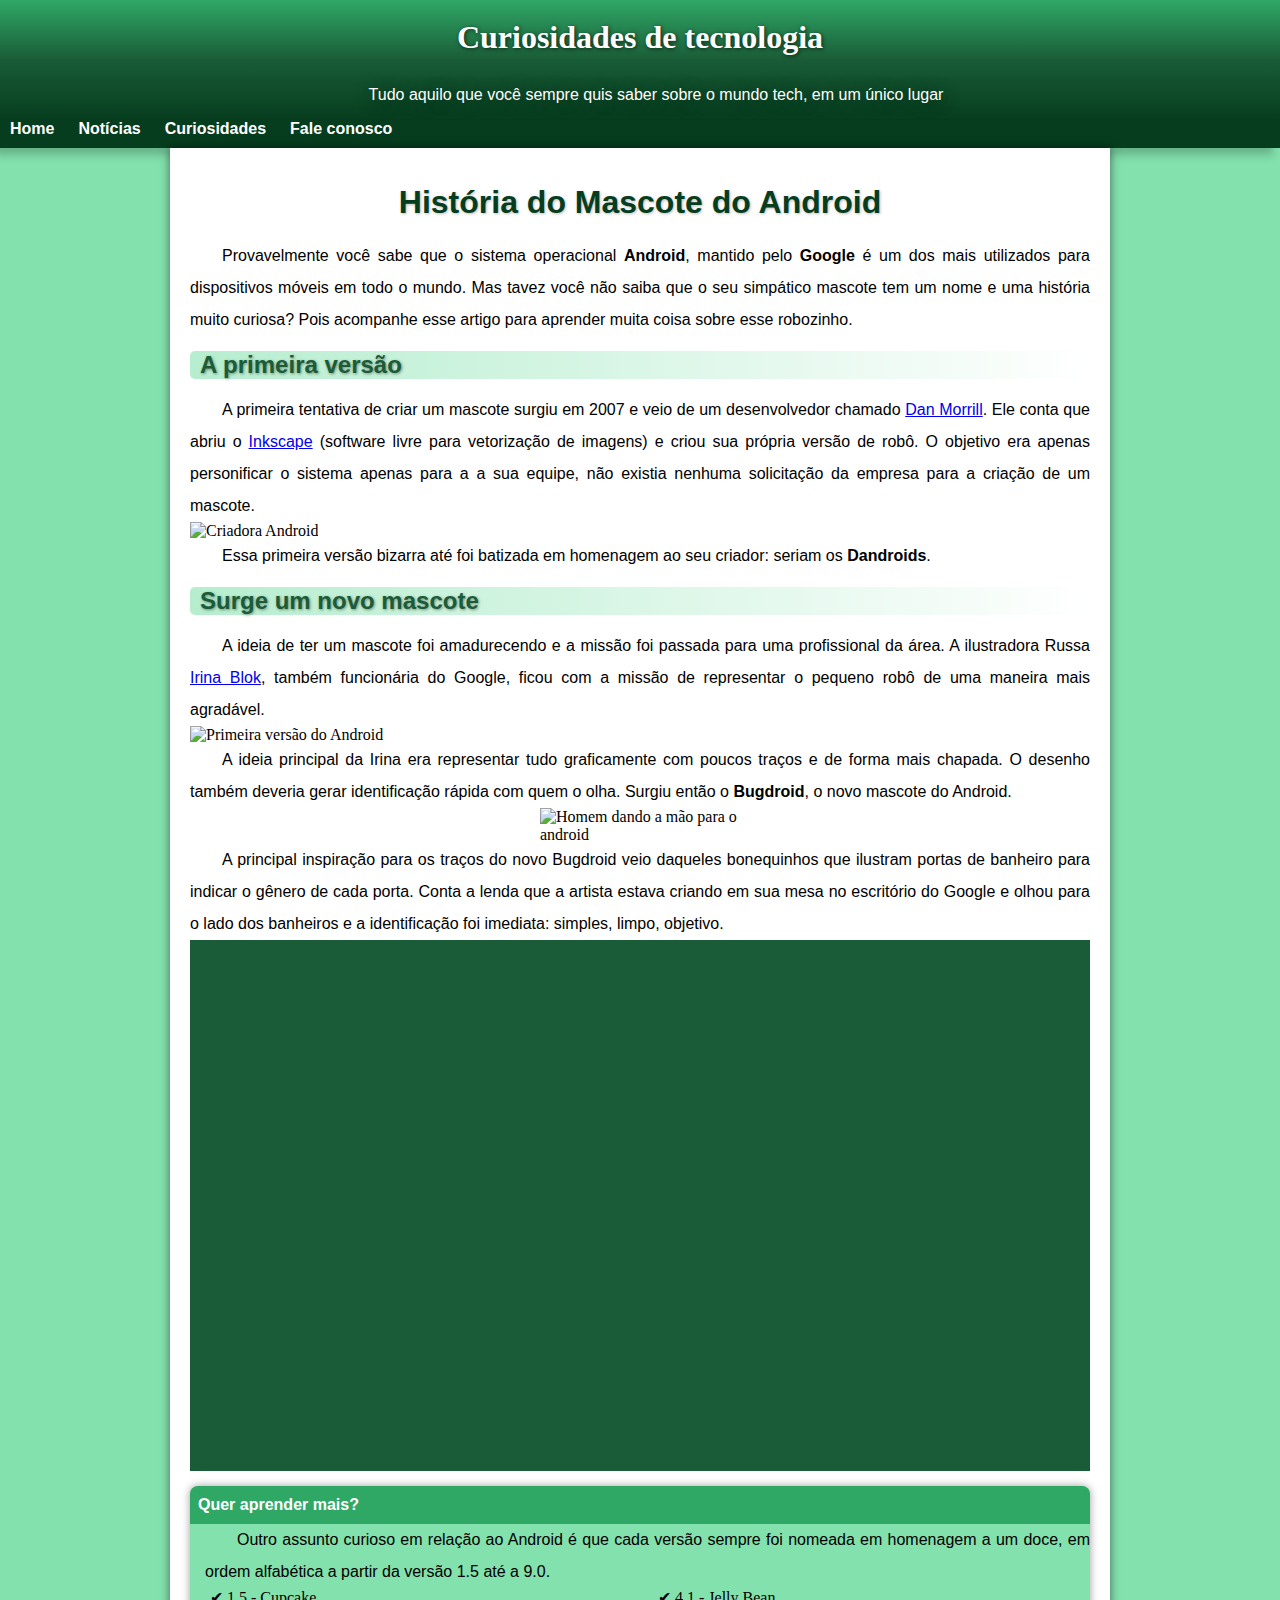
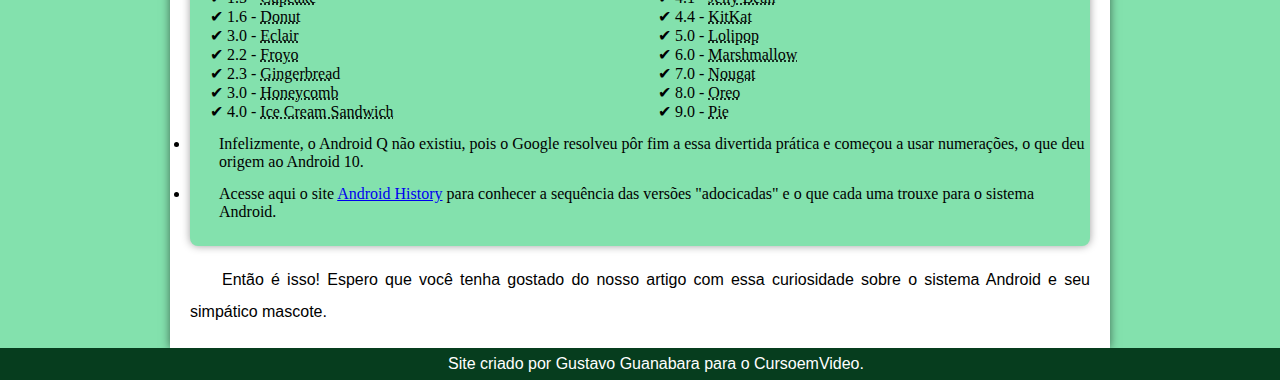
==== site1.html @ 1e335b75 "Site android" ====
<!DOCTYPE html>
<html lang="pt-br">
<head>
    <meta charset="UTF-8">
    <meta name="viewport" content="width=device-width, initial-scale=1.0">
    <link rel="stylesheet" href="style.css">
    <link rel="shortcut icon" href="gustavoguanabara/imagens/favicon.ico" type="image/x-icon">
    <title>Como surgiu o mascote do android?</title>
</head>
    <body>
        <header>
            <h1>Curiosidades de tecnologia</h1>
            <p>Tudo aquilo que você sempre quis saber sobre o mundo tech, em um único lugar</p>
        </header>
        <nav>
            <a href="#" target="_self">Home</a>
            <a href="#" target="_self">Notícias</a>
            <a href="#" target="_self">Curiosidades</a>
            <a href="#" target="_self">Fale conosco</a>
        </nav>
        <main>
            <article>
                <h1>História do Mascote do Android</h1>

                <p>Provavelmente você sabe que o sistema operacional <strong>Android</strong>, mantido pelo <strong>Google</strong> é um dos mais utilizados para dispositivos móveis em todo o mundo. Mas tavez você não saiba que o seu simpático mascote tem um nome e uma história muito curiosa? Pois acompanhe esse artigo para aprender muita coisa sobre esse robozinho.</p>

                <h2>A primeira versão</h2>

                <p>A primeira tentativa de criar um mascote surgiu em 2007 e veio de um desenvolvedor chamado <a href="https://danmorrill.org/" target="_blank" rel="external">Dan Morrill</a>. Ele conta que abriu o <a href="https://inkscape.org/pt-br/" target="_blank" rel="external">Inkscape</a> (software livre para vetorização de imagens) e criou sua própria versão de robô. O objetivo era apenas personificar o sistema apenas para a a sua equipe, não existia nenhuma solicitação da empresa para a criação de um mascote.</p>
                

                <picture>
                    <source media="(max-width: 800px)" srcset="irina-blok-pq.jpg" type="image/jpg">
                    <img src="gustavoguanabara/imagens/irina-blok.jpg" alt="Criadora Android">
                </picture>

                <p>Essa primeira versão bizarra até foi batizada em homenagem ao seu criador: seriam os <strong>Dandroids</strong>.</p>

                <h2>Surge um novo mascote</h2>

                <p>A ideia de ter um mascote foi amadurecendo e a missão foi passada para uma profissional da área. A ilustradora Russa <a href="https://www.irinablok.com/">Irina Blok</a>, também funcionária do Google, ficou com a missão de representar o pequeno robô de uma maneira mais agradável.</p>

                <picture>
                    <source media="(max-width: 800px)" srcset="gustavoguanabara/imagens/dan-droids-pq.png">
                    <img src="gustavoguanabara/imagens/dan-droids.png" alt="Primeira versão do Android">
                </picture>

                <p>A ideia principal da Irina era representar tudo graficamente com poucos traços e de forma mais chapada. O desenho também deveria gerar identificação rápida com quem o olha. Surgiu então o <strong>Bugdroid</strong>, o novo mascote do Android.</p>

                <img src="gustavoguanabara/imagens/bugdroid.png" alt="Homem dando a mão para o android" class="bugdroid">

                <p>A principal inspiração para os traços do novo Bugdroid veio daqueles bonequinhos que ilustram portas de banheiro para indicar o gênero de cada porta. Conta a lenda que a artista estava criando em sua mesa no escritório do Google e olhou para o lado dos banheiros e a identificação foi imediata: simples, limpo, objetivo.</p>

                <div class="video">
                    <iframe width="560" height="315" src="https://www.youtube.com/embed/l2UDgpLz20M?si=U9Yi3SO-Kr7VAicH" title="YouTube video player" frameborder="0" allow="accelerometer; autoplay; clipboard-write; encrypted-media; gyroscope; picture-in-picture; web-share" referrerpolicy="strict-origin-when-cross-origin" allowfullscreen></iframe>
                </div>
                
                <aside>
                    <h3>Quer aprender mais?</h3>
                    <p>Outro assunto curioso em relação ao Android é que cada versão sempre foi nomeada em homenagem a um doce, em ordem alfabética a partir da versão 1.5 até a 9.0.</p>
                    <ul>
                        <li>1.5 - <abbr title="Bolo de copo">Cupcake</abbr></li>
                        <li>1.6 - <abbr title="Rosquinha">Donut</abbr></li>
                        <li>3.0 - <abbr title="Bomba">Eclair</abbr></li>
                        <li>2.2 - <abbr title="Iogurte congelado">Froyo</abbr></li>
                        <li>2.3 - <abbr title="Biscoito de gengibre">Gingerbrea</abbr>d</li>
                        <li>3.0 - <abbr title="Favo de mel">Honeycomb</abbr></li>
                        <li>4.0 - <abbr title="Sanduíche de sorvete">Ice Cream Sandwich</abbr></li>
                        <li>4.1 - <abbr title="Jujuba">Jelly Bean</abbr></li>
                        <li>4.4 - <abbr title="KitKat Nestle">KitKat</abbr></li>
                        <li>5.0 - <abbr title="Pirulito">Lolipop</abbr></li>
                        <li>6.0 - <abbr title="Marshmallow">Marshmallow</abbr></li>
                        <li>7.0 - <abbr title="Torrone">Nougat</abbr></li>
                        <li>8.0 - <abbr title="Oreo">Oreo</abbr></li>
                        <li>9.0 - <abbr title="Torta">Pie</abbr></li>
                    </ul>
                        
                            
                                <lu class="segundo-lu">
                                    <li>
                                        Infelizmente, o Android Q não existiu, pois o Google resolveu pôr fim a essa divertida prática e começou a usar numerações, o que deu origem ao Android 10.
                                    </li>
                                    <li>
                                        Acesse aqui o site <a href="https://www.android.com/intl/en_uk/history/">Android History</a> para conhecer a sequência das versões "adocicadas" e o que cada uma trouxe para o sistema Android.
                                    </li>
                                </lu>
                            
                    
                </aside>

                <p class="segundo-p">Então é isso! Espero que você tenha gostado do nosso artigo com essa curiosidade sobre o sistema Android e seu simpático mascote.</p>
            </article>
        </main>
        <footer>
            <p>Site criado por Gustavo Guanabara para o CursoemVideo.</p>
        </footer>
    </body>
</html>
---- style.css ----
@charset "UTF-8";
@font-face {
    font-family: android;
    src: url(fontes/IDroid.otf) format(opentype);
}
@font-face {
    font-family: bebas;
    src: url(fontes/fonte2/BebasNeue-Regular.ttf) format(truetype);
}

:root {
    --cor0: #c5ebd6;
    --cor1: #83E1AD;
    --cor2: #3DDC84;
    --cor3: #2FA866;
    --cor4: #1A5C37;
    --cor5: #063d1e;
    --fonte0: Arial, Helvetica, sans-serif;
    --fonte1: 'bebas', cursive;
    --fonte2: 'android', sans-serif;
}

* {
    margin: 0px;
    padding: 0px;
}

body {
    background-color: var(--cor1);
}

header {
    background-image: linear-gradient(180deg, #2FA866, #1A5C37, #063d1e);
    height: 120px;
}

header > h1 {
    color: white;
    font-family: var(--fonte1);
    text-align: center;
    padding: 15px 0px 19px 0px;
    text-shadow: 1px 1px 4px rgba(0, 0, 0, 0.678);
    line-height: 1.4em;
}

header > p {
    color: white;
    text-align: center;
    text-shadow: 1px 1px 16px rgba(0, 0, 0, 0.515);
    text-indent: none;
}

p {
    font-family: var(--fonte0);
    line-height: 2.0em;
    font-size: 16px;
    text-indent: 2em;
    text-align: justify;
}

main {
    background-color: white;
    margin: auto;
    padding: 20px;
    max-width: 900px;
    min-width: 320px;
    box-shadow: 0px 0px 9px rgba(0, 0, 0, 0.53);
}

nav {
    background-color: var(--cor5);
    height: 28px;
    box-shadow: -7px 7px 9px rgba(0, 0, 0, 0.207);
}

nav > a {
    text-decoration: none;
    font-family: var(--fonte0);
    font-weight: bold;
    color: white;
    padding: 10px;
}

a:hover {
    background-color: rgba(240, 248, 255, 0.237);
    border-radius: 5px;
}

h1 {
    color: var(--cor5);
    font-family: var(--fonte2);
    text-shadow: 1px 1px 3px rgba(0, 0, 0, 0.27);
    font-size: 32px;
    text-align: center;
    padding-bottom: 19px;
    padding-top: 16px;
}

h2 {
    background-image: linear-gradient(90deg, #83e1ad96, white);
    color: var(--cor4);
    font-family: var(--fonte2);
    font-size: 24px;
    padding-left: 10px;
    margin-bottom: 15px;
    margin-top: 15px;
    border-radius: 5px;
    text-shadow: 1px 1px 3px rgba(0, 0, 0, 0.414);
}

h3 {
    color: white;
    font-family: var(--fonte0);
    background-color: var(--cor3);
    font-size: 16px;
    padding-bottom: 10px;
    padding-top: 10px;
    padding-left: 8px;
    border-radius: 8px 8px 0px 0px;
}

img {
    width: 100%;
}

.bugdroid {
    width: 200px;
    margin: auto;
    display: block;
}

div.video {
    position: relative;
    background-color: var(--cor4);
    height: 0px;
    margin-bottom: 15px;
    padding-bottom: 59%;
}
div.video > iframe {
    position: absolute;
    top: 5%;
    left: 5%;
    width: 90%;
    height: 90%;
}

ul {
    list-style-type: '\2714\0020\0020';
    columns: 2;
    list-style-position: inside;
    padding-left: 20px;
}

aside {
    background-color: var(--cor1);
    border-radius: 8px 8px 8px 8px;
    height: 360px;
    box-shadow: 0px 0px 9px rgba(0, 0, 0, 0.38);
}

aside > p {
    padding-left: 15px;
}

.segundo-lu > li {
    padding-top: 14px;
    padding-left: 29px;
}

.segundo-p {
    padding-top: 18px;
}

footer {
    background-color: var(--cor5);
}

footer > p {
    text-align: center;
    color: white;
    
}
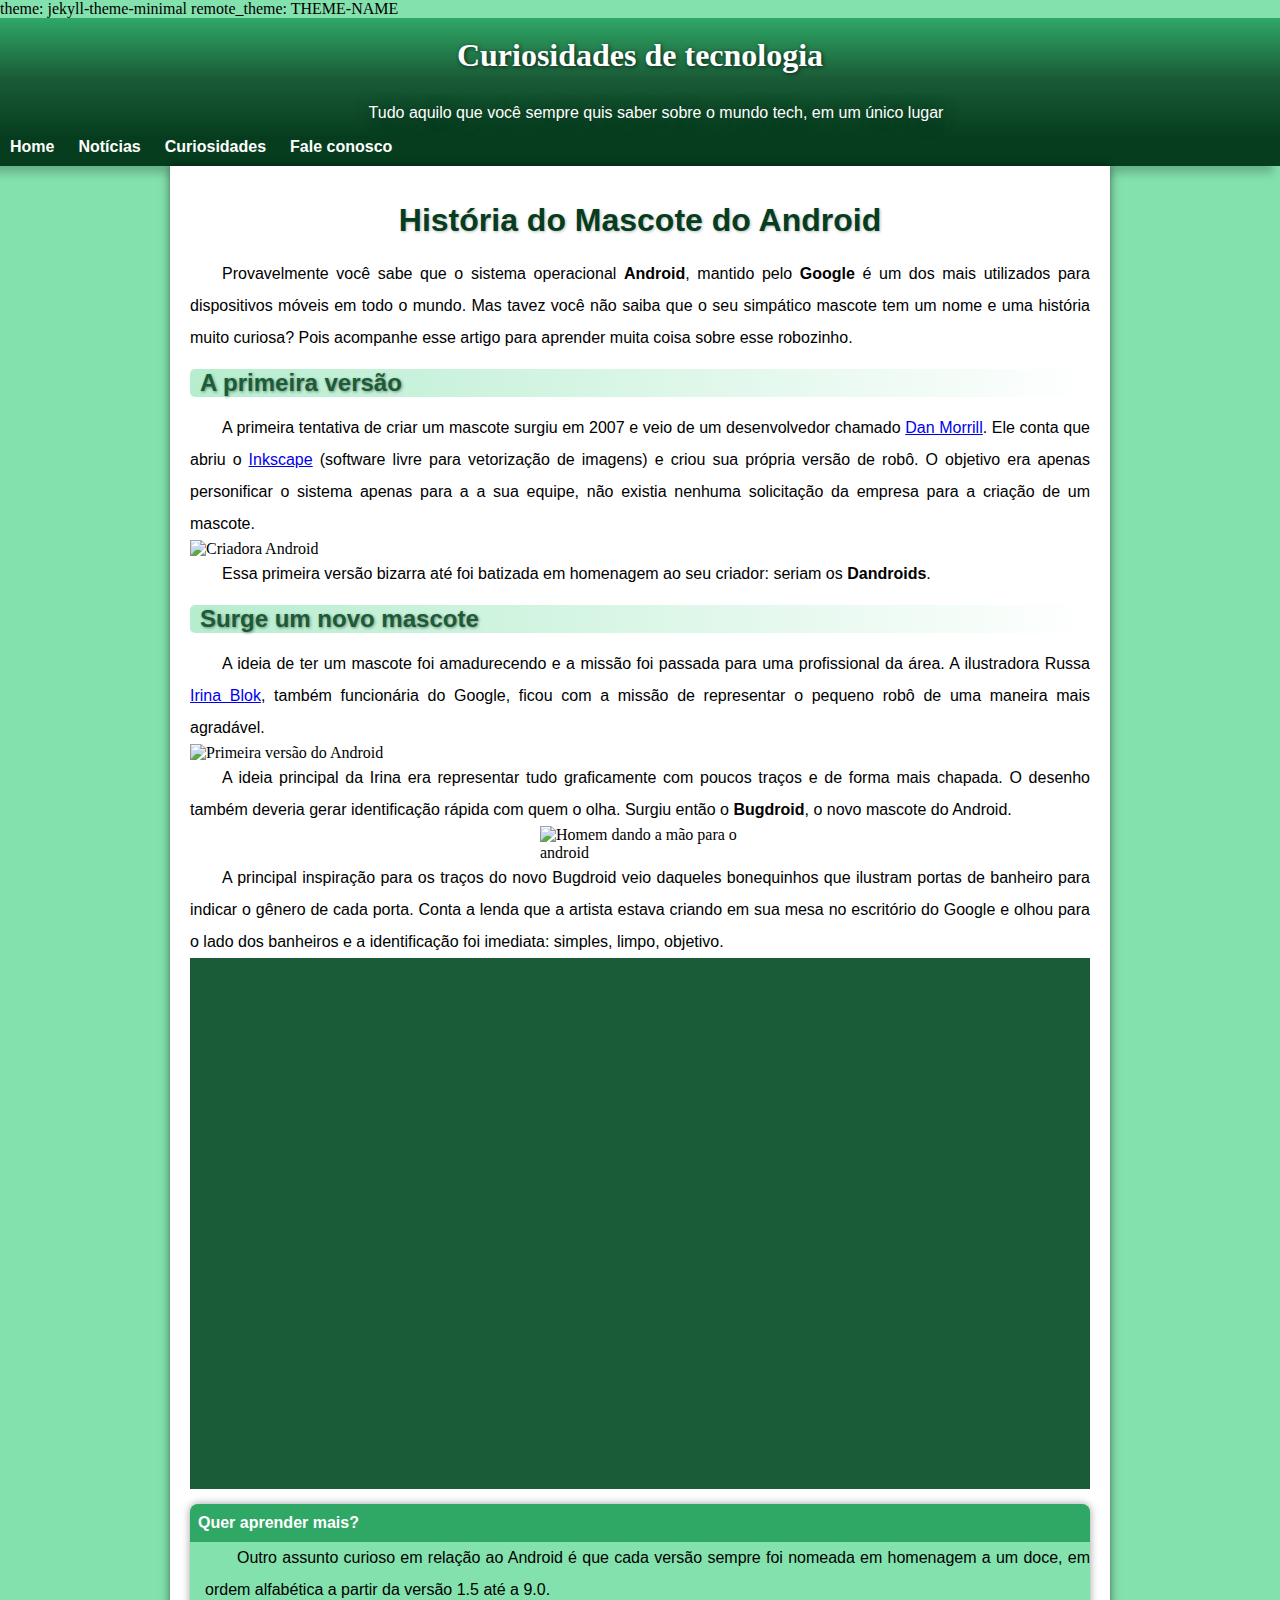
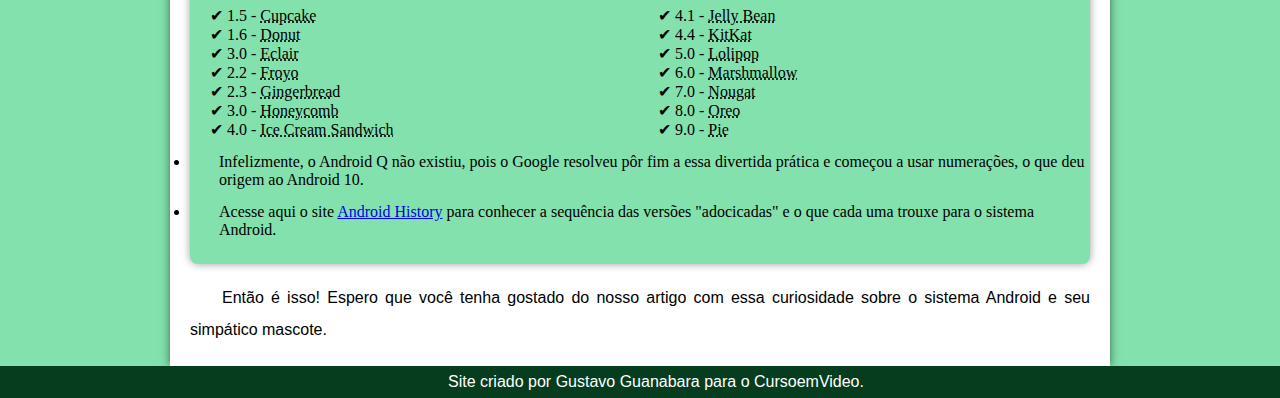
==== commit cec58f6c: "Update site1.html" ====
--- a/site1.html
+++ b/site1.html
@@ -6,6 +6,8 @@
     <link rel="stylesheet" href="style.css">
     <link rel="shortcut icon" href="gustavoguanabara/imagens/favicon.ico" type="image/x-icon">
     <title>Como surgiu o mascote do android?</title>
+    theme: jekyll-theme-minimal
+    remote_theme: THEME-NAME
 </head>
     <body>
         <header>
@@ -95,4 +97,4 @@
             <p>Site criado por Gustavo Guanabara para o CursoemVideo.</p>
         </footer>
     </body>
-</html>+</html>
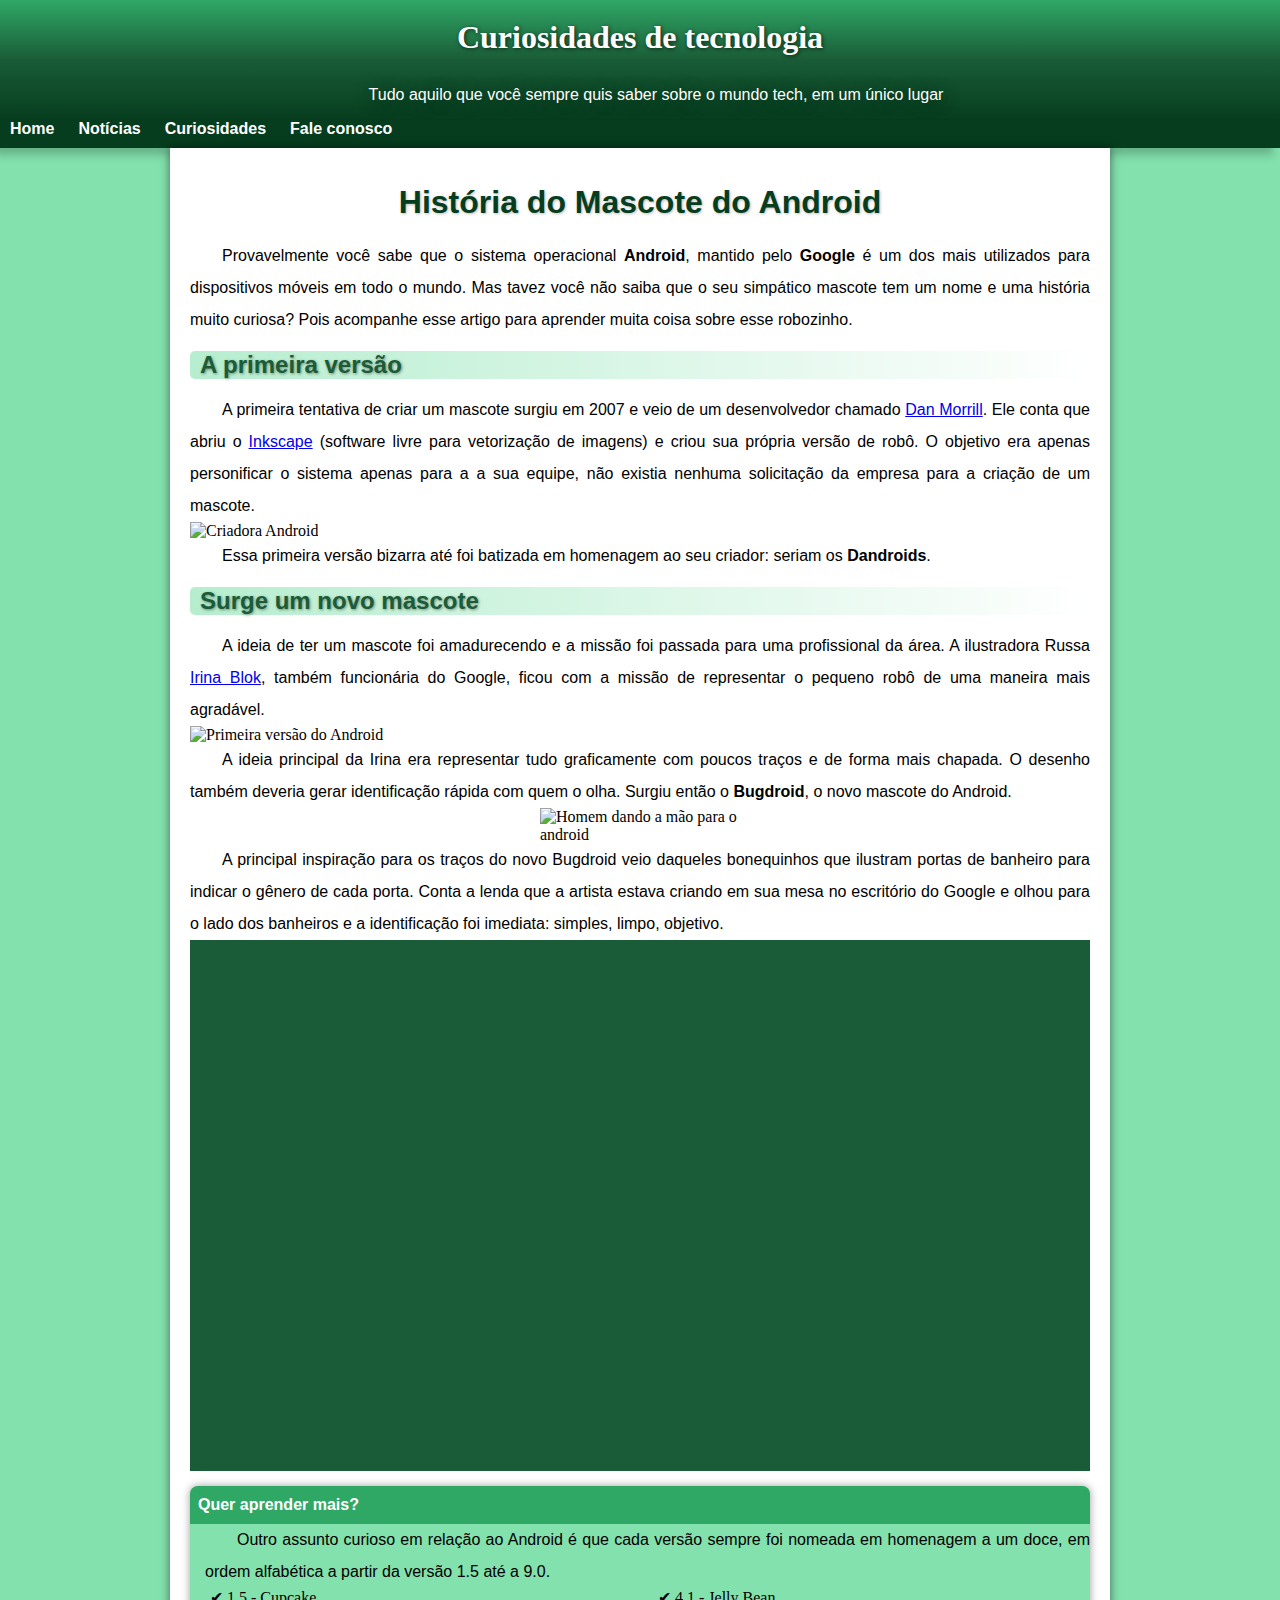
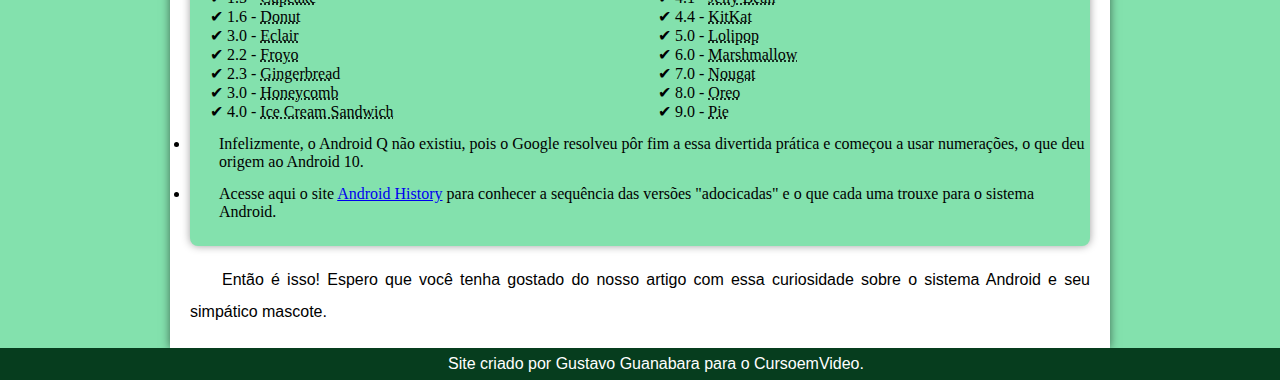
==== commit 9735dc0e: "Update site1.html" ====
--- a/site1.html
+++ b/site1.html
@@ -6,8 +6,6 @@
     <link rel="stylesheet" href="style.css">
     <link rel="shortcut icon" href="gustavoguanabara/imagens/favicon.ico" type="image/x-icon">
     <title>Como surgiu o mascote do android?</title>
-    theme: jekyll-theme-minimal
-    remote_theme: THEME-NAME
 </head>
     <body>
         <header>
